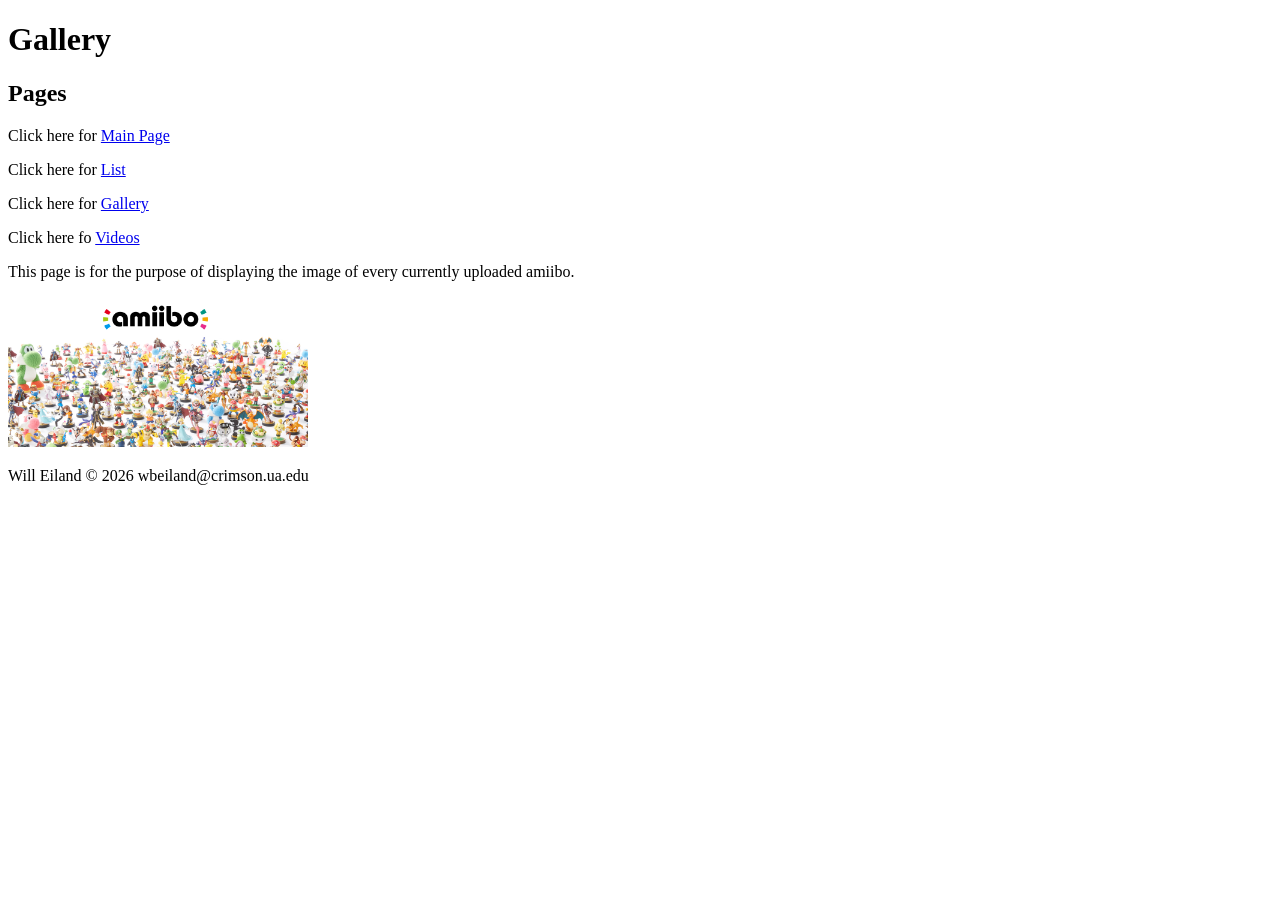
==== gallery.html @ 66ac9829 "Updating files + new "videos" file" ====
<!DOCTYPE html>
<html lang="en">
    <head>
        <meta charset="UTF-8">
        <title>Amiibo Collection List</title>
    </head>

    <body>
        <!--Will Eiland 6/17/2026 Module 4-->
        <header>
            <h1>Gallery</h1>        
        </header>

        <nav>
            <h2>Pages</h2>
            <p>Click here for <a href="index.html">Main Page</a></p>
            <p>Click here for <a href="list.html">List</a></p>
            <p>Click here for <a href="gallery.html">Gallery</a></p>
            <p>Click here fo <a href="videos.html">Videos</a></p>
        </nav>

        <main> 
            <p>This page is for the purpose of displaying the image of every currently uploaded amiibo.</p>
            <img src="images/amiibo_main.jpg" alt="picture of a collection of amibo" width="300">
        </main>

        <footer>
            <p>Will Eiland &copy; 2026 wbeiland@crimson.ua.edu</p>
        </footer>
    </body>
</html>
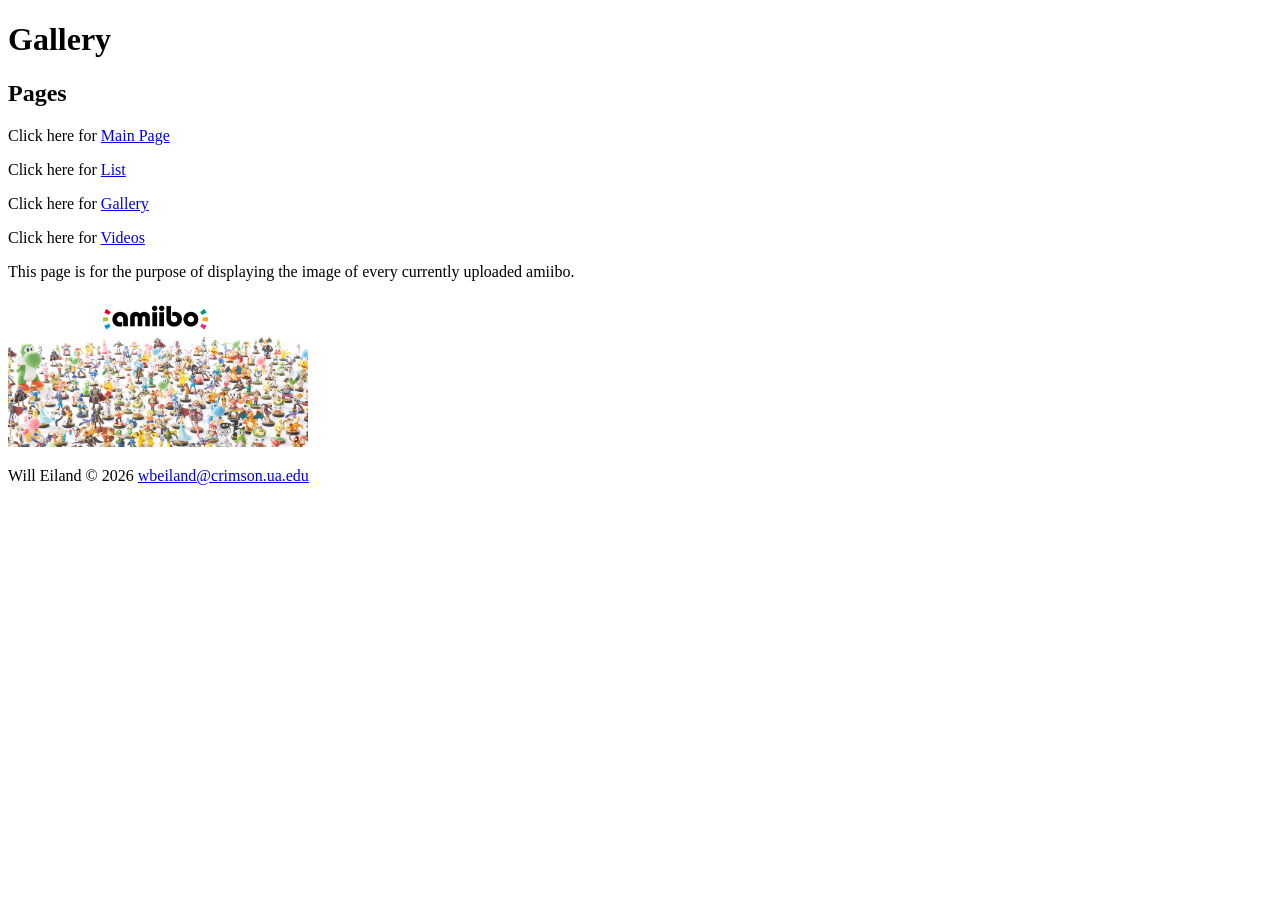
==== commit 60fd3e8b: "Add files via upload" ====
--- a/gallery.html
+++ b/gallery.html
@@ -16,7 +16,7 @@
             <p>Click here for <a href="index.html">Main Page</a></p>
             <p>Click here for <a href="list.html">List</a></p>
             <p>Click here for <a href="gallery.html">Gallery</a></p>
-            <p>Click here fo <a href="videos.html">Videos</a></p>
+            <p>Click here for <a href="videos.html">Videos</a></p>
         </nav>
 
         <main> 
@@ -25,7 +25,7 @@
         </main>
 
         <footer>
-            <p>Will Eiland &copy; 2026 wbeiland@crimson.ua.edu</p>
+            <p>Will Eiland &copy; 2026 <a href="mailto:wbeiland@crimson.ua.edu">wbeiland@crimson.ua.edu</a></p>
         </footer>
     </body>
 </html>
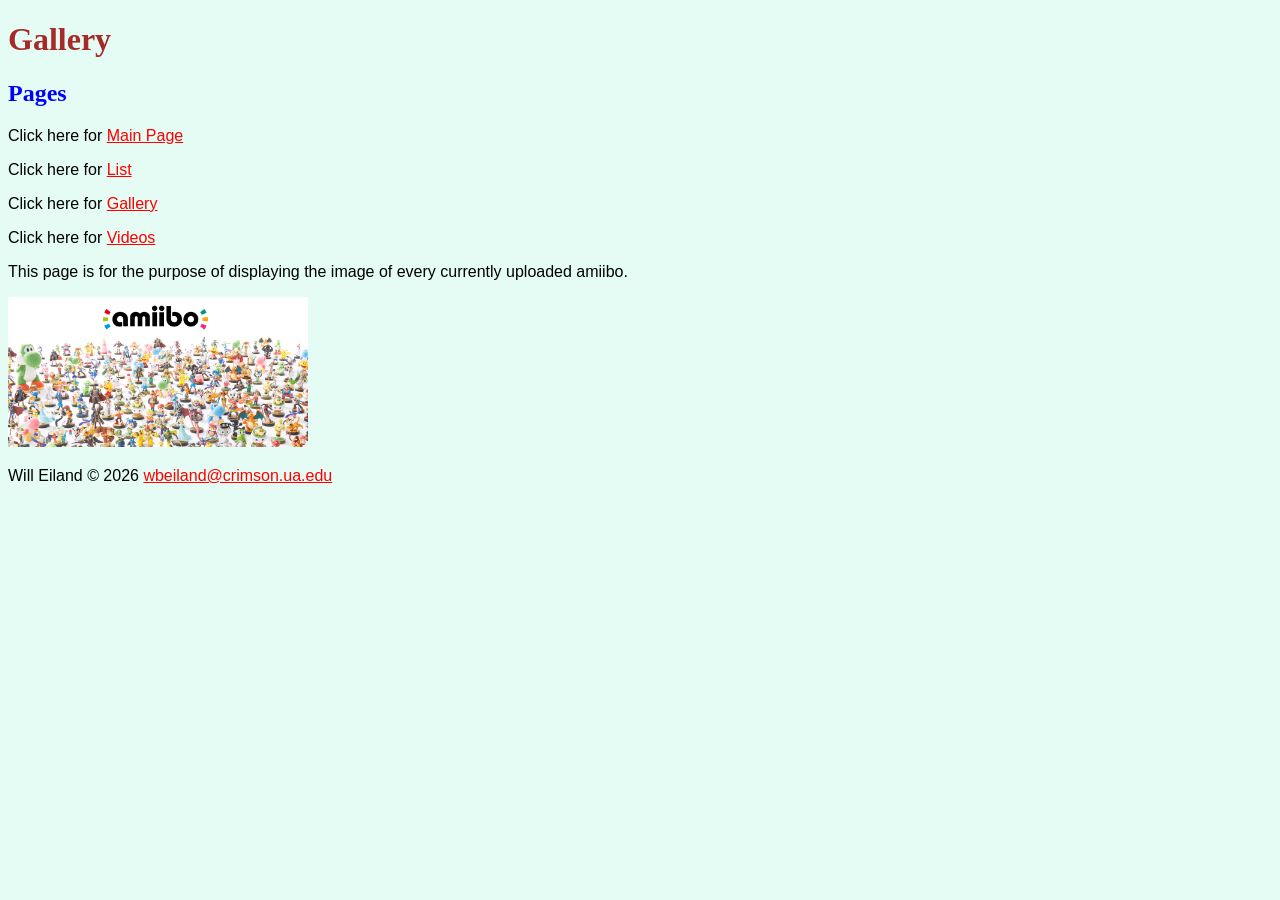
==== commit d8ecad9b: "Module 6 css" ====
--- a/gallery.html
+++ b/gallery.html
@@ -3,6 +3,7 @@
     <head>
         <meta charset="UTF-8">
         <title>Amiibo Collection List</title>
+        <link href="style.css" rel="stylesheet">
     </head>
 
     <body>
--- a/style.css
+++ b/style.css
@@ -0,0 +1,11 @@
+/*Will_Eiland-Module6-6/25/2026*/
+
+body{background-color: rgb(228, 252, 244); color:black}
+
+h1{color:brown}
+
+h2{color:blue}
+
+p{font-family: Arial, Helvetica, sans-serif;}
+
+a{color: red;}
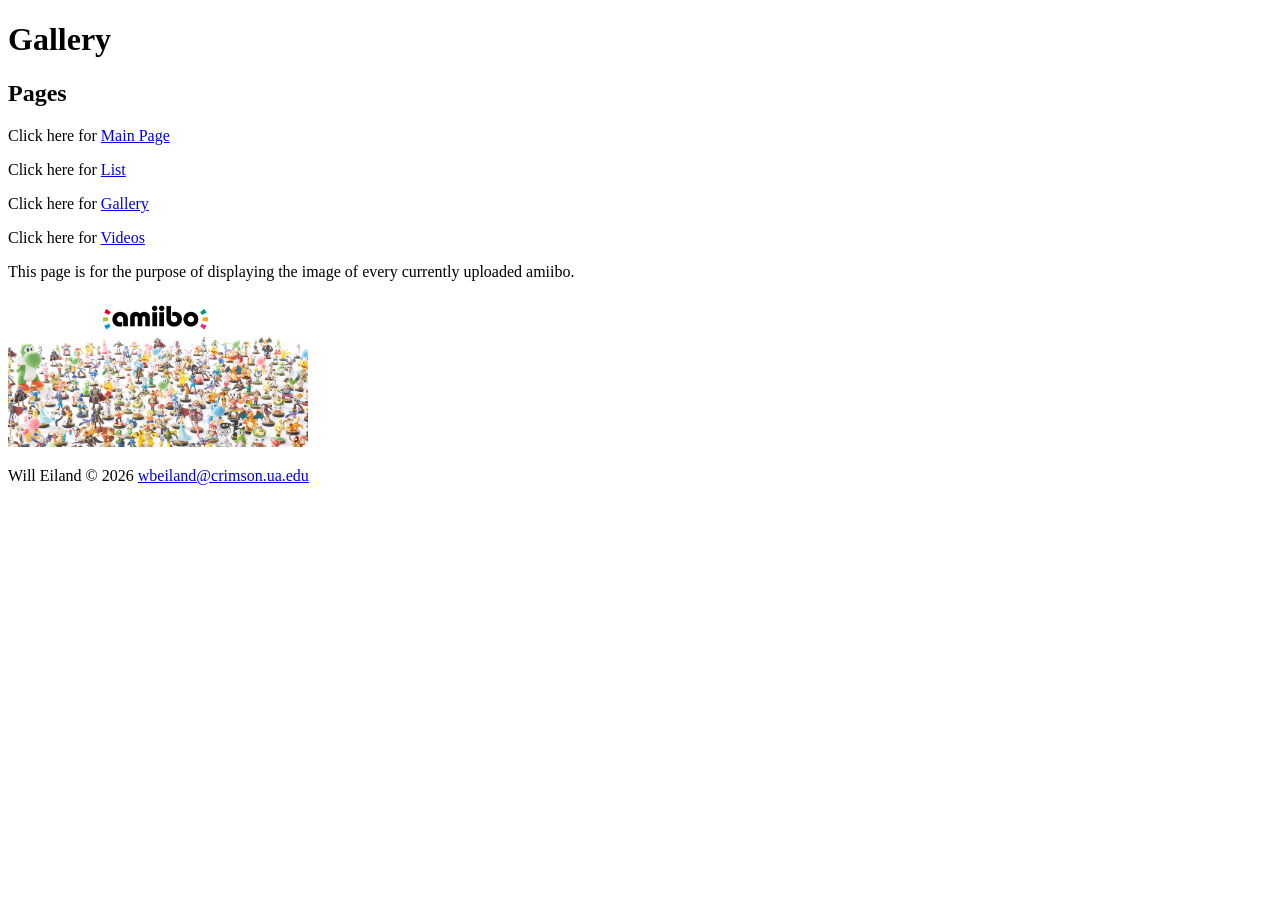
==== commit 4f597b5a: "Add files via upload" ====
--- a/gallery.html
+++ b/gallery.html
@@ -3,16 +3,16 @@
     <head>
         <meta charset="UTF-8">
         <title>Amiibo Collection List</title>
-        <link href="style.css" rel="stylesheet">
+        <link href="styles/style.css" rel="stylesheet">
     </head>
 
     <body>
-        <!--Will Eiland 6/17/2026 Module 4-->
-        <header>
+        <!--Will_Eiland-Module8-7/10/2026-->
+        <header id="header">
             <h1>Gallery</h1>        
         </header>
 
-        <nav>
+        <nav id="navigation">
             <h2>Pages</h2>
             <p>Click here for <a href="index.html">Main Page</a></p>
             <p>Click here for <a href="list.html">List</a></p>
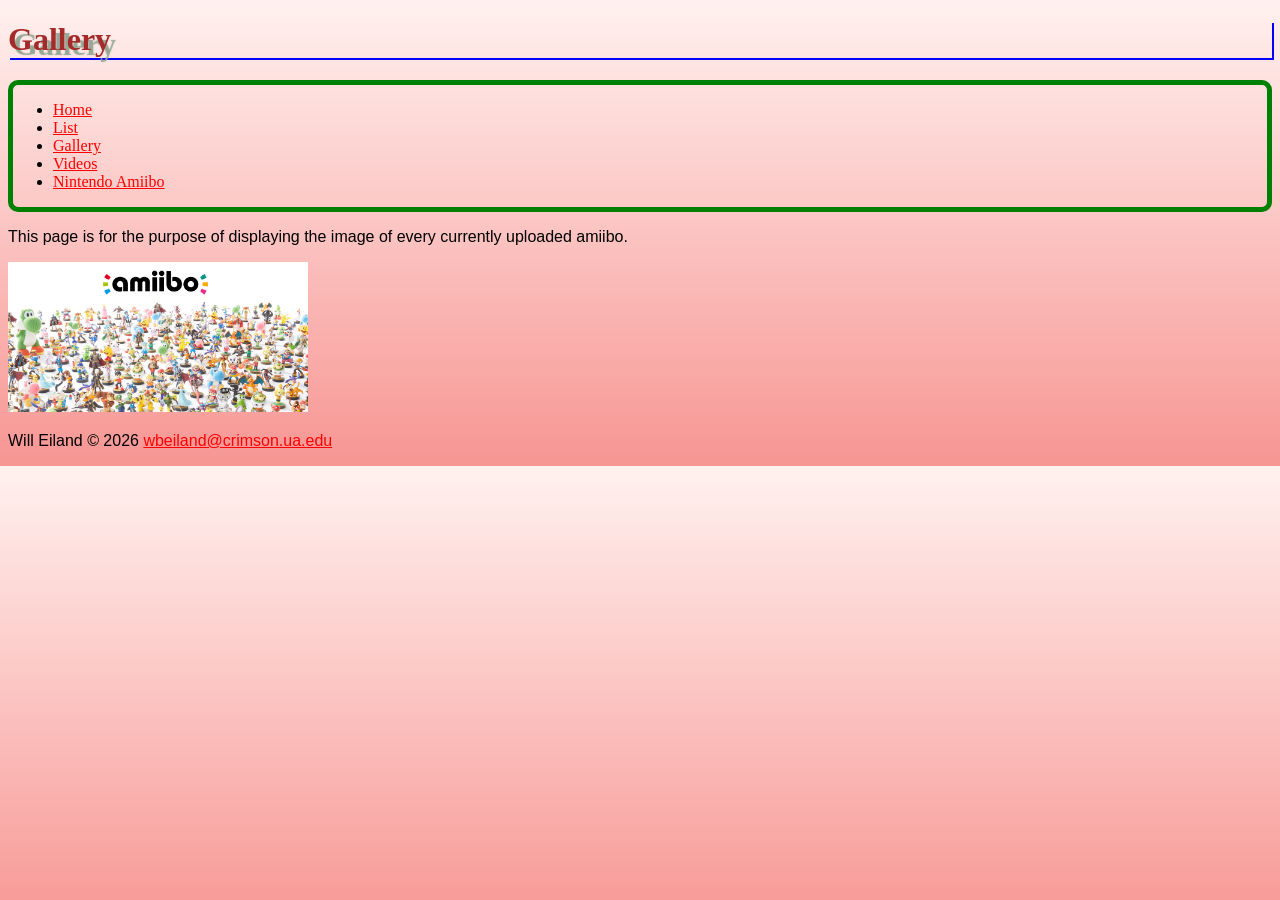
==== commit 8d81593c: "Add files via upload" ====
--- a/gallery.html
+++ b/gallery.html
@@ -8,16 +8,19 @@
 
     <body>
         <!--Will_Eiland-Module8-7/10/2026-->
+        <div id="wrapper">
         <header id="header">
             <h1>Gallery</h1>        
         </header>
 
         <nav id="navigation">
-            <h2>Pages</h2>
-            <p>Click here for <a href="index.html">Main Page</a></p>
-            <p>Click here for <a href="list.html">List</a></p>
-            <p>Click here for <a href="gallery.html">Gallery</a></p>
-            <p>Click here for <a href="videos.html">Videos</a></p>
+            <ul>
+                <li><a href="index.html">Home</a></li>
+                <li><a href="list.html">List</a></li>
+                <li><a href="gallery.html">Gallery</a></li>
+                <li><a href="videos.html">Videos</a></li>
+                <li><a href="https://www.nintendo.com/us/amiibo/">Nintendo Amiibo</a></li>
+            </ul>
         </nav>
 
         <main> 
@@ -28,5 +31,6 @@
         <footer>
             <p>Will Eiland &copy; 2026 <a href="mailto:wbeiland@crimson.ua.edu">wbeiland@crimson.ua.edu</a></p>
         </footer>
+        </div>
     </body>
 </html>
--- a/styles/style.css
+++ b/styles/style.css
@@ -0,0 +1,32 @@
+/*Will_Eiland-Module8-7/10/2026*/
+
+body{
+    background: linear-gradient(to bottom, rgb(255, 241, 239), rgb(247, 150, 147));
+    color:black
+}
+
+h1{
+    color:brown
+}
+
+h2{
+    color:blue
+}
+
+p{
+    font-family: Arial, Helvetica, sans-serif;
+}
+
+a{
+    color: red;
+}
+
+#navigation{
+    border: 5px solid green;
+    border-radius: 10px;
+}
+
+#header{
+    box-shadow: 2px 2px blue; 
+    text-shadow: 5px 5px 1px rgb(149, 167, 149);
+}
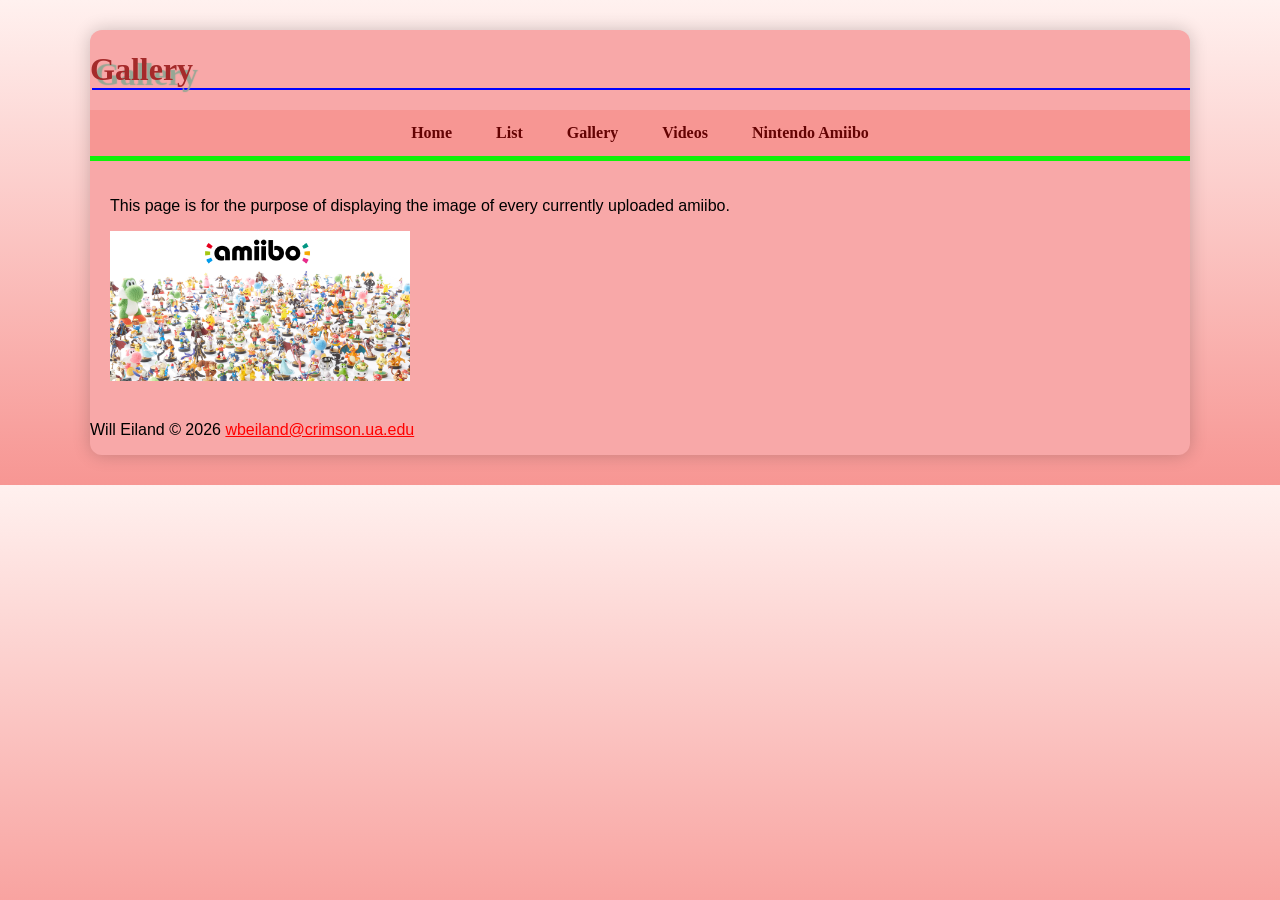
==== commit bdef8b72: "Add files via upload" ====
--- a/gallery.html
+++ b/gallery.html
@@ -7,7 +7,7 @@
     </head>
 
     <body>
-        <!--Will_Eiland-Module8-7/10/2026-->
+        <!--Will_Eiland-Module9-7/15/2026-->
         <div id="wrapper">
         <header id="header">
             <h1>Gallery</h1>        
--- a/styles/style.css
+++ b/styles/style.css
@@ -1,8 +1,22 @@
-/*Will_Eiland-Module8-7/10/2026*/
+/*Will_Eiland-Module9-7/15/2026*/
 
 body{
     background: linear-gradient(to bottom, rgb(255, 241, 239), rgb(247, 150, 147));
     color:black
+}
+
+main {
+    padding: 20px;
+}
+
+#wrapper{
+    width: 90%;
+    max-width: 1100px;
+    margin: 30px auto;
+    background-color: rgb(248, 168, 168);
+    border-radius: 12px;
+    box-shadow: 0 0 18px rgba(0, 0, 0, 0.20);
+    overflow: hidden;
 }
 
 h1{
@@ -22,8 +36,57 @@
 }
 
 #navigation{
-    border: 5px solid green;
+    background-color: rgb(247, 150, 147);
+    border-bottom: 5px solid rgb(17, 240, 9);
+}
+
+#navigation ul {
+    list-style-type: none;
+    margin: 0;
+    padding: 0;
+    display: flex;
+    justify-content: center;
+    flex-wrap: wrap;
+}
+
+#navigation a {
+    display: block;
+    color: rgb(100, 3, 3);
+    text-decoration: none;
+    font-weight: bold;
+    padding: 14px 22px;
+}
+
+#navigation a:hover {
+    background-color: rgb(12, 241, 12);
+    color: rgb(0, 0, 0);
+}
+
+#navigation a:focus {
+    background-color: rgb(12, 241, 12);
+    color: rgb(0, 0, 0);
+}
+
+.cards {
+    display: flex;
+    gap: 20px;
+    margin: 20px;
+    padding: 10px;
+    flex-wrap: wrap;
+}
+
+.card {
+    flex: 1;
+    min-width: 220px;
+    background-color: rgb(252, 207, 237);
+    border: 2px solid green;
     border-radius: 10px;
+    padding: 20px;
+    box-shadow: 2px 2px 8px rgba(0, 0, 0, 0.20);
+}
+
+.card a {
+    font-weight: bold;
 }
 
 #header{
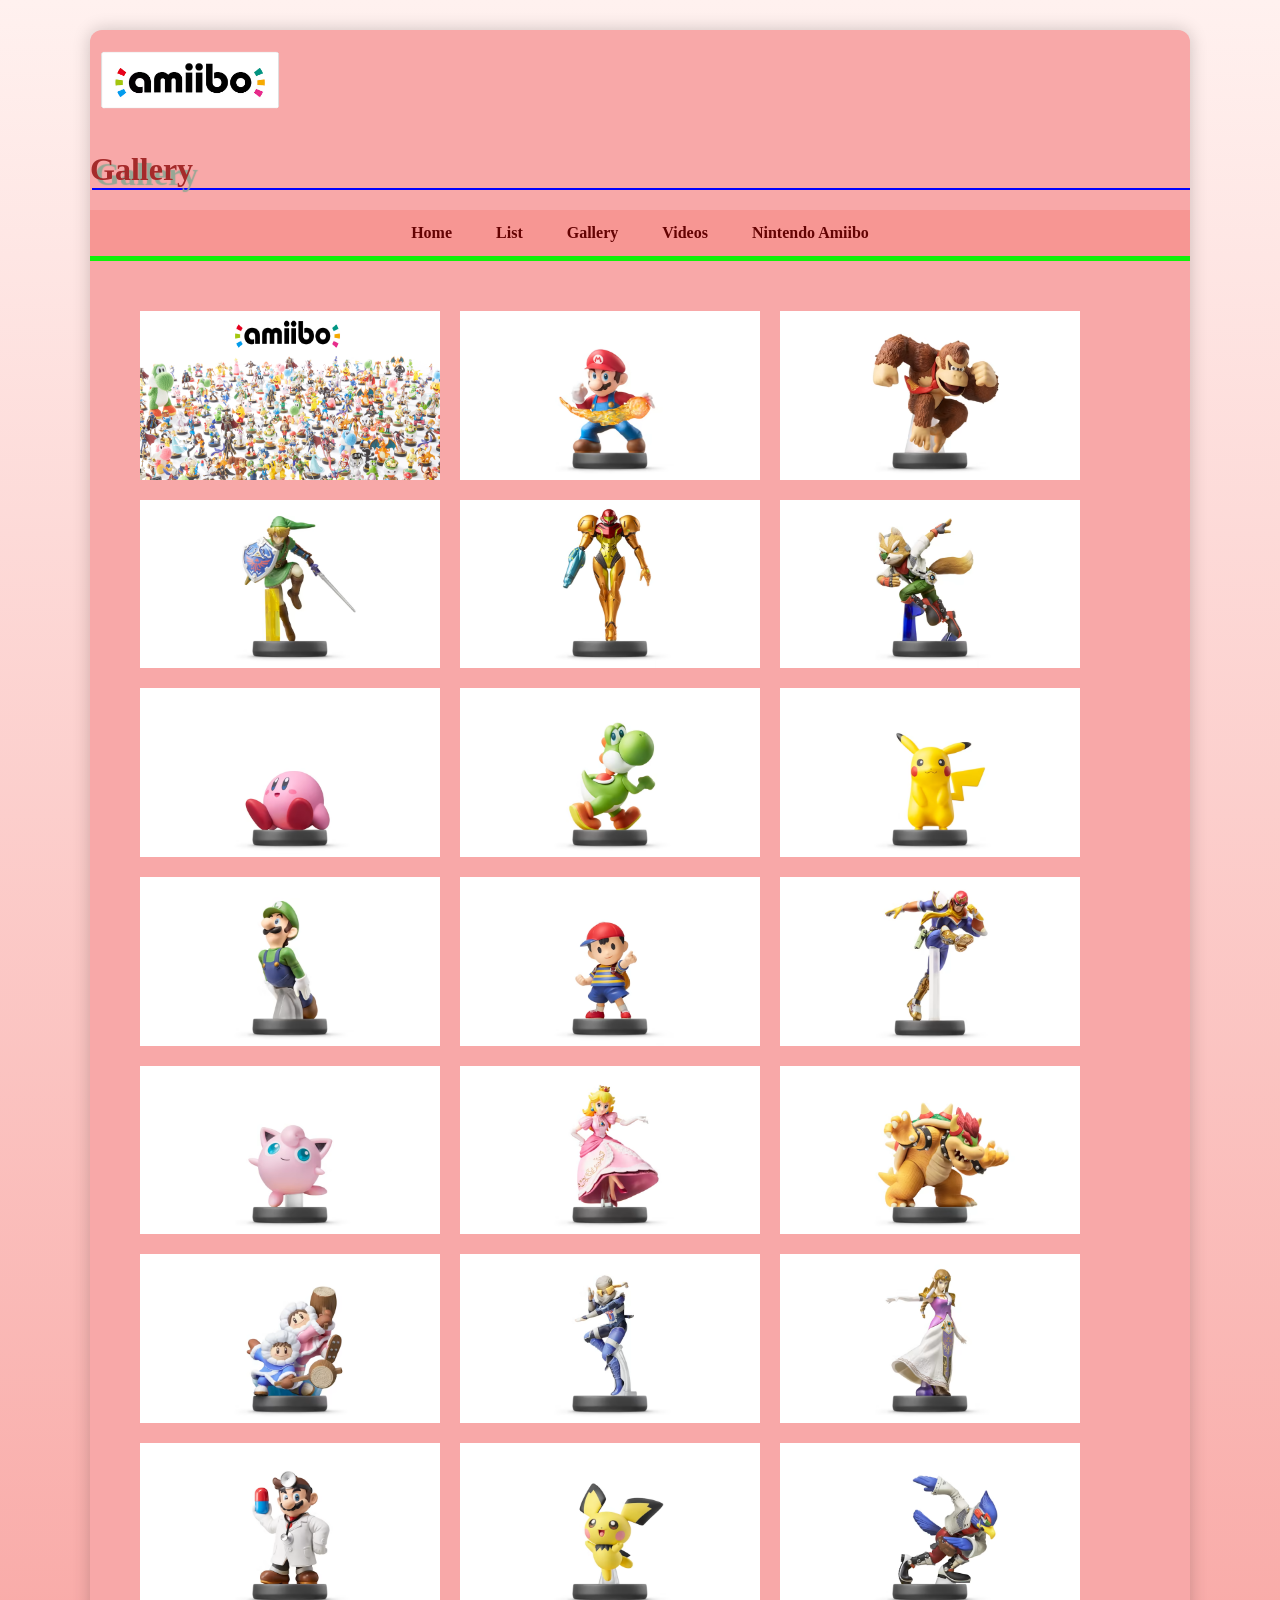
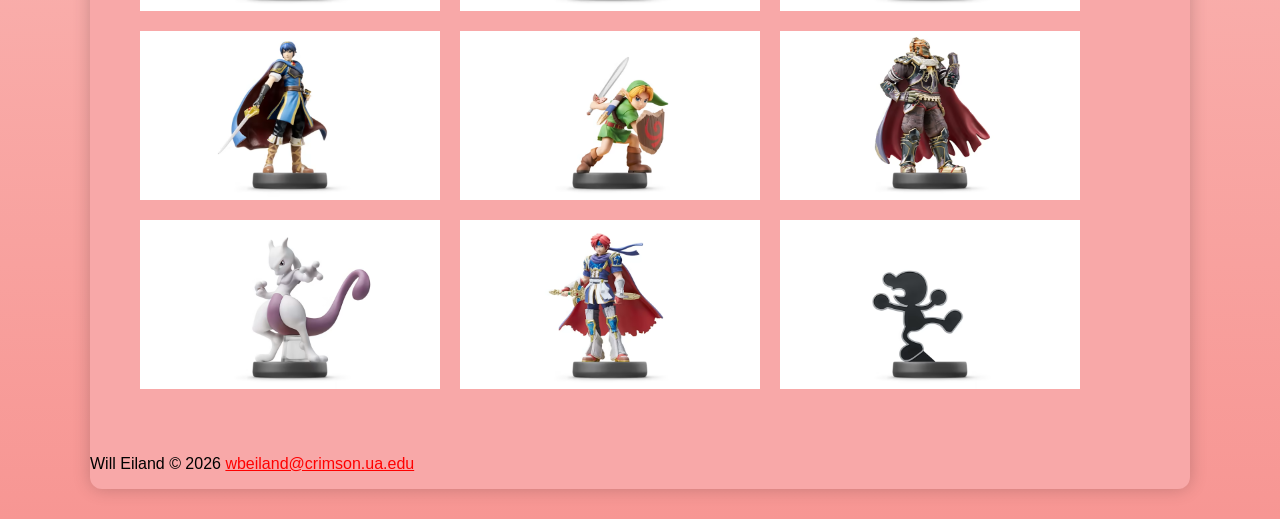
==== commit e203ff18: "Add files via upload" ====
--- a/gallery.html
+++ b/gallery.html
@@ -2,14 +2,16 @@
 <html lang="en">
     <head>
         <meta charset="UTF-8">
+        <meta name="viewport" content="width=device-width, initial-scale=1.0">
         <title>Amiibo Collection List</title>
         <link href="styles/style.css" rel="stylesheet">
     </head>
 
     <body>
-        <!--Will_Eiland-Module9-7/15/2026-->
+        <!--Will_Eiland-Module10-7/20/2026-->
         <div id="wrapper">
         <header id="header">
+            <img src="images/amiibo_logo.avif" alt="Amiibo logo" width = "200">
             <h1>Gallery</h1>        
         </header>
 
@@ -24,8 +26,35 @@
         </nav>
 
         <main> 
-            <p>This page is for the purpose of displaying the image of every currently uploaded amiibo.</p>
-            <img src="images/amiibo_main.jpg" alt="picture of a collection of amibo" width="300">
+            <div class="cards">
+                <img src="images/amiibo_main.jpg" alt="picture of a collection of amibo" width="300">
+                <img src="images/ssb-mario.png" alt="Mario amiibo" width="300">
+                <img src="images/ssb-donkey-kong.png" alt="Donkey Kong amiibo" width="300">
+                <img src="images/ssb-link.png" alt="Link amiibo" width="300">
+                <img src="images/ssb-samus.png" alt="Samus amiibo" width="300">
+                <img src="images/ssb-fox.png" alt="Fox amiibo" width="300">
+                <img src="images/ssb-kirby.png" alt="Kirby amiibo" width="300">
+                <img src="images/ssb-yoshi.png" alt="Yoshi amiibo" width="300">
+                <img src="images/ssb-pikachu.png" alt="Pikachu amiibo" width="300">
+                <img src="images/ssb-luigi.png" alt="Luigi amiibo" width="300">
+                <img src="images/ssb-ness.png" alt="Ness amiibo" width="300">
+                <img src="images/ssb-captain-falcon.png" alt="Capt. Falcon amiibo" width="300">
+                <img src="images/ssb-jigglypuff.png" alt="Jigglypuff amiibo" width="300">
+                <img src="images/ssb-peach.png" alt="Peach amiibo" width="300">
+                <img src="images/ssb-bowser.png" alt="Bowser amiibo" width="300">
+                <img src="images/ssb-ice-climbers.png" alt="Ice Climbers amiibo" width="300">
+                <img src="images/ssb-sheik.png" alt="Sheik amiibo" width="300">
+                <img src="images/ssb-zelda.png" alt="Zelda amiibo" width="300">
+                <img src="images/ssb-dr-mario.png" alt="Dr. Mario amiibo" width="300">
+                <img src="images/ssb-pichu.png" alt="Pichu amiibo" width="300">
+                <img src="images/ssb-falco.png" alt="Falco amiibo" width="300">
+                <img src="images/ssb-marth.png" alt="Marth amiibo" width="300">
+                <img src="images/ssb-young-link.png" alt="Young Link amiibo" width="300">
+                <img src="images/ssb-ganondorf.png" alt="Ganondorf amiibo" width="300">
+                <img src="images/ssb-mewtwo.png" alt="Mewtwo amiibo" width="300">
+                <img src="images/ssb-roy.png" alt="Roy amiibo" width="300">
+                <img src="images/ssb-mr-game-and-watch.png" alt="Mr. Game & Watch amiibo" width="300">
+            </div>
         </main>
 
         <footer>
--- a/styles/style.css
+++ b/styles/style.css
@@ -1,8 +1,8 @@
-/*Will_Eiland-Module9-7/15/2026*/
+/*Will_Eiland-Module10-7/20/2026*/
 
 body{
     background: linear-gradient(to bottom, rgb(255, 241, 239), rgb(247, 150, 147));
-    color:black
+    color:black;
 }
 
 main {
@@ -92,4 +92,69 @@
 #header{
     box-shadow: 2px 2px blue; 
     text-shadow: 5px 5px 1px rgb(149, 167, 149);
-}+}
+
+img {
+    max-width: 100%;
+    height: auto;
+    display: block;
+}
+
+iframe {
+    max-width: 100%;
+}
+
+/* Module 10 Responsive Styles */
+
+@media only screen and (max-width: 900px) {
+
+    #wrapper {
+        width: 95%;
+        margin: 15px auto;
+    }
+
+    .cards {
+        flex-direction: column;
+    }
+    
+
+    .card {
+        min-width: auto;
+    }
+
+}
+
+@media only screen and (max-width: 600px) {
+
+    #wrapper {
+        width: 100%;
+        margin: 0;
+        border-radius: 0;
+        box-shadow: none;
+    }
+
+    #navigation ul {
+        flex-direction: column;
+    }
+
+    #navigation a {
+        text-align: center;
+        padding: 12px;
+    }
+
+    .card {
+        padding: 12px;
+    }
+
+    main {
+        padding:12px;
+    }
+
+    .cards {
+        flex-direction: column;
+        margin: 10px;
+        padding: 0;
+        gap: 12px;
+    }
+}
+
